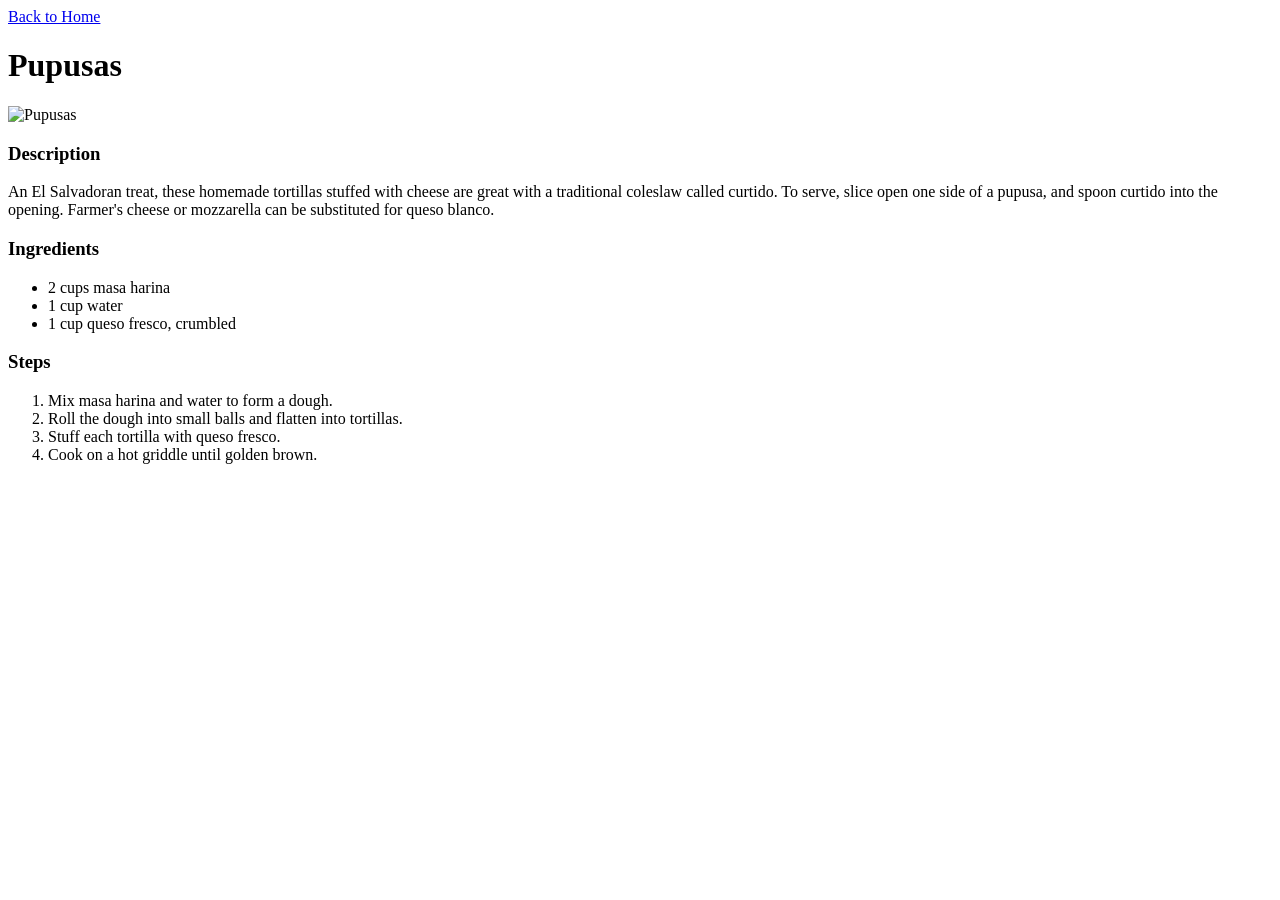
==== recipes/pupusas.html @ 04d43073 "Recipe page content" ====
<!DOCTYPE html>
<html lang="en">
<head>
  <meta charset="UTF-8">
  <meta name="viewport" content="width=device-width, initial-scale=1.0">
  <title>Pupusas</title>
</head>
<body>
  <a href="../index.html">Back to Home</a>
  <h1>Pupusas</h1>
  <img src="https://imagesvc.meredithcorp.io/v3/mm/image?url=https%3A%2F%2Fimages.media-allrecipes.com%2Fuserphotos%2F4569571.jpg&q=60&c=sc&poi=auto&orient=true&h=512&w=512" alt="Pupusas">
  <h3>Description</h3>
  <p>An El Salvadoran treat, these homemade tortillas stuffed with cheese are great with a traditional coleslaw called curtido. To serve, slice open one side of a pupusa, and spoon curtido into the opening. Farmer's cheese or mozzarella can be substituted for queso blanco.</p>
  <h3>Ingredients</h3>
  <ul>
    <li>2 cups masa harina</li>
    <li>1 cup water</li>
    <li>1 cup queso fresco, crumbled</li>
  </ul>
  <h3>Steps</h3>
  <ol>
    <li>Mix masa harina and water to form a dough.</li>
    <li>Roll the dough into small balls and flatten into tortillas.</li>
    <li>Stuff each tortilla with queso fresco.</li>
    <li>Cook on a hot griddle until golden brown.</li>
  </ol>
</body>
</html>
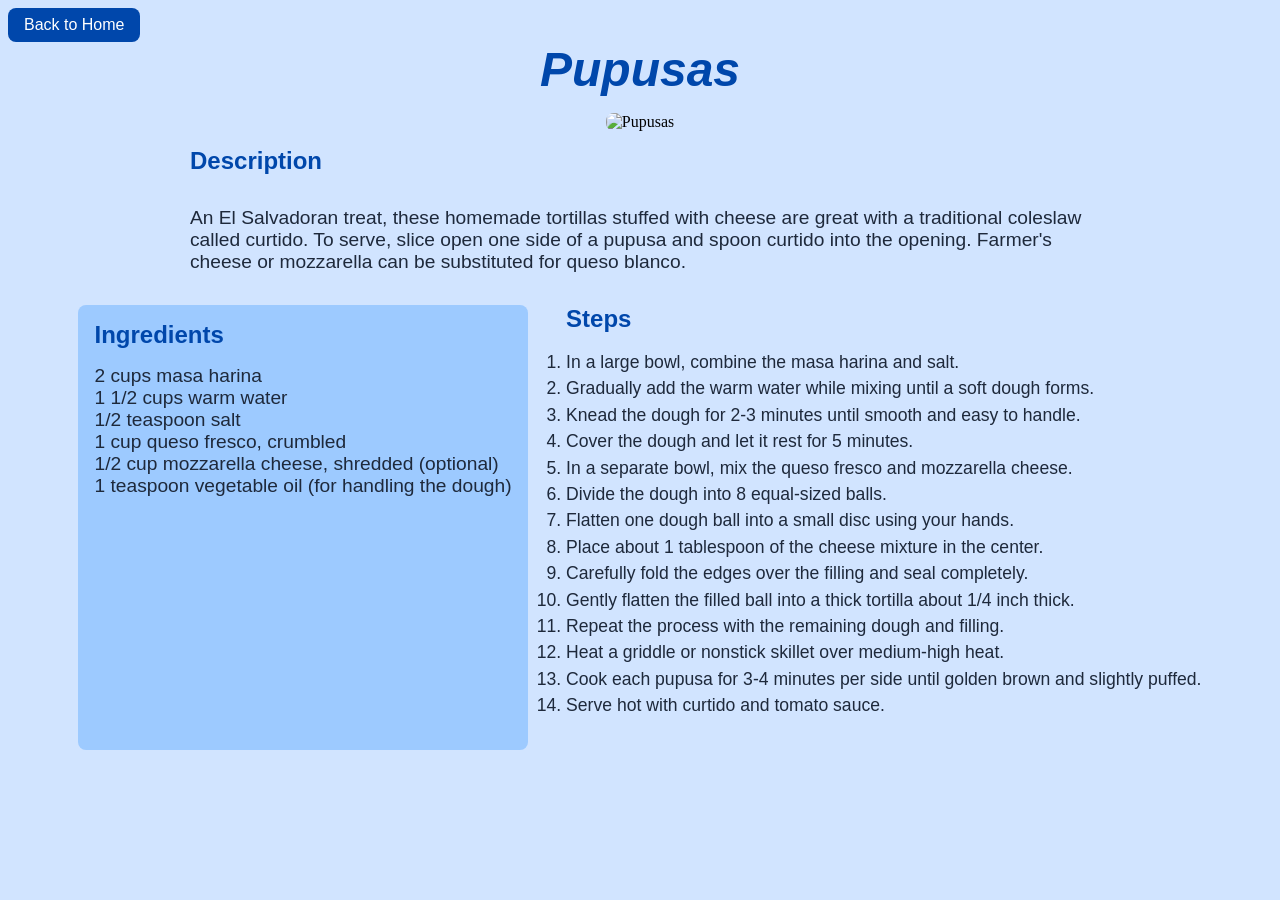
==== commit 87070cb4: "Add final styles" ====
--- a/recipes/pupusas.html
+++ b/recipes/pupusas.html
@@ -4,25 +4,57 @@
   <meta charset="UTF-8">
   <meta name="viewport" content="width=device-width, initial-scale=1.0">
   <title>Pupusas</title>
+  <link rel="stylesheet" href="recipe-styles.css">
 </head>
-<body>
+<div>
   <a href="../index.html">Back to Home</a>
-  <h1>Pupusas</h1>
-  <img src="https://imagesvc.meredithcorp.io/v3/mm/image?url=https%3A%2F%2Fimages.media-allrecipes.com%2Fuserphotos%2F4569571.jpg&q=60&c=sc&poi=auto&orient=true&h=512&w=512" alt="Pupusas">
-  <h3>Description</h3>
-  <p>An El Salvadoran treat, these homemade tortillas stuffed with cheese are great with a traditional coleslaw called curtido. To serve, slice open one side of a pupusa, and spoon curtido into the opening. Farmer's cheese or mozzarella can be substituted for queso blanco.</p>
-  <h3>Ingredients</h3>
-  <ul>
-    <li>2 cups masa harina</li>
-    <li>1 cup water</li>
-    <li>1 cup queso fresco, crumbled</li>
-  </ul>
-  <h3>Steps</h3>
-  <ol>
-    <li>Mix masa harina and water to form a dough.</li>
-    <li>Roll the dough into small balls and flatten into tortillas.</li>
-    <li>Stuff each tortilla with queso fresco.</li>
-    <li>Cook on a hot griddle until golden brown.</li>
-  </ol>
+  
+  <div class="header">
+    <h1>Pupusas</h1>
+
+    <img src="https://imagesvc.meredithcorp.io/v3/mm/image?url=https%3A%2F%2Fimages.media-allrecipes.com%2Fuserphotos%2F4569571.jpg&q=60&c=sc&poi=auto&orient=true&w=512" alt="Pupusas">
+
+    <h3>Description</h3>
+    <p>
+      An El Salvadoran treat, these homemade tortillas stuffed with cheese are
+      great with a traditional coleslaw called curtido. To serve, slice open one
+      side of a pupusa and spoon curtido into the opening. Farmer's cheese or
+      mozzarella can be substituted for queso blanco.
+    </p>
+  </div>
+
+  <div class="container">
+    <div class="items ingredients">
+      <h3>Ingredients</h3>
+      <ul>
+        <li>2 cups masa harina</li>
+        <li>1 1/2 cups warm water</li>
+        <li>1/2 teaspoon salt</li>
+        <li>1 cup queso fresco, crumbled</li>
+        <li>1/2 cup mozzarella cheese, shredded (optional)</li>
+        <li>1 teaspoon vegetable oil (for handling the dough)</li>
+      </ul>
+    </div>
+    
+    <div class="items steps">
+      <h3>Steps</h3>
+      <ol>
+        <li>In a large bowl, combine the masa harina and salt.</li>
+        <li>Gradually add the warm water while mixing until a soft dough forms.</li>
+        <li>Knead the dough for 2-3 minutes until smooth and easy to handle.</li>
+        <li>Cover the dough and let it rest for 5 minutes.</li>
+        <li>In a separate bowl, mix the queso fresco and mozzarella cheese.</li>
+        <li>Divide the dough into 8 equal-sized balls.</li>
+        <li>Flatten one dough ball into a small disc using your hands.</li>
+        <li>Place about 1 tablespoon of the cheese mixture in the center.</li>
+        <li>Carefully fold the edges over the filling and seal completely.</li>
+        <li>Gently flatten the filled ball into a thick tortilla about 1/4 inch thick.</li>
+        <li>Repeat the process with the remaining dough and filling.</li>
+        <li>Heat a griddle or nonstick skillet over medium-high heat.</li>
+        <li>Cook each pupusa for 3-4 minutes per side until golden brown and slightly puffed.</li>
+        <li>Serve hot with curtido and tomato sauce.</li>
+      </ol>
+    </div>
+  </div>
 </body>
 </html>
--- a/recipes/recipe-styles.css
+++ b/recipes/recipe-styles.css
@@ -0,0 +1,106 @@
+:root {
+  --primary-color: #0047AB;
+  --secondary-color: #4FAAFF;
+  --tertiary-color: #fff;
+  --neutral-color: #1E293B;
+  --title-font: "Ubuntu", sans-serif;
+  --subtitle-font: "Overpass", sans-serif;
+  --text-font: "Amiko", sans-serif;
+}
+
+* {
+  box-sizing: border-box;
+  padding: 0;
+  margin: 0;
+}
+
+body {
+  height: 100dvh;
+  background-color: #d1e4ff;
+  background-image: url("https://transparenttextures.com/patterns/skulls.png");
+  padding: 0.5rem;
+}
+
+a {
+  display: inline-block;
+  text-decoration: none;
+  color: var(--tertiary-color);
+  background-color: var(--primary-color);
+  padding: 0.5rem 1rem;
+  font-family: var(--text-font);
+  border-radius: 0.5rem;
+}
+
+a:hover {
+  color: var(--secondary-color);
+}
+
+.header {
+  display: flex;
+  flex-direction: column;
+  max-width: 900px;
+  margin: 0 auto;
+  /* text-align: center; */
+  gap: 1rem;
+}
+
+.header img {
+  max-width: 600px;
+  height: auto;
+  border-radius: 0.5rem;
+  object-fit: cover;
+  margin: 0 auto;
+}
+
+h1 {
+  font-family: var(--title-font);
+  font-size: clamp(2rem, 5vw, 3rem);
+  font-style: italic;
+  color: var(--primary-color);
+  text-align: center;
+}
+
+h3 {
+  font-family: var(--subtitle-font);
+  font-size: clamp(1rem, 2.5vw, 1.5rem);
+  color: var(--primary-color);
+  margin-bottom: 1rem;
+}
+
+p {
+  font-family: var(--text-font);
+  font-size: clamp(0.8rem, 2vw, 1.2rem);
+  color: var(--neutral-color);
+}
+
+.container {
+  display: flex;
+  justify-content: space-evenly;
+  margin: 2rem;
+}
+
+.ingredients {
+  background-color: #9DCAFF;
+  border-radius: 0.5rem;
+  padding: 1rem;
+  max-height: min-content;
+}
+
+.ingredients ul {
+  list-style: none;
+  font-family: var(--text-font);
+  font-size: clamp(0.8rem, 2vw, 1.2rem);
+  color: var(--neutral-color);
+}
+
+ol {
+  font-family: var(--text-font);
+  font-size: 1.1rem;
+  color: var(--neutral-color);
+  line-height: 1.5;
+}
+
+.steps {
+  max-width: 680px;
+  margin-bottom: 2rem;
+}
